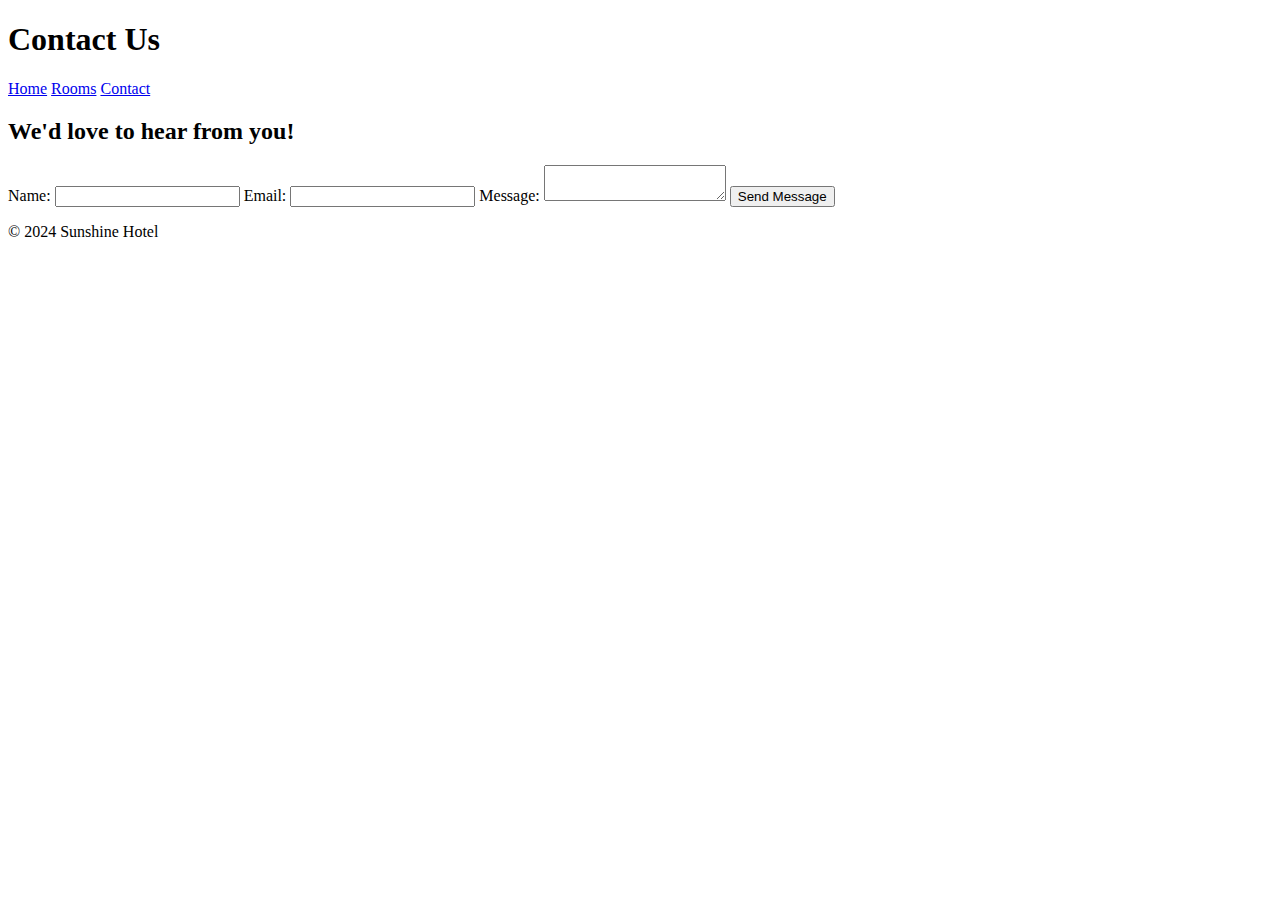
==== contact.html @ 3e0f5cef "Create contact.html" ====
<!DOCTYPE html>
<html lang="en">
<head>
    <meta charset="UTF-8">
    <meta name="viewport" content="width=device-width, initial-scale=1.0">
    <title>Contact Us</title>
    <link rel="stylesheet" href="styles.css">
</head>
<body>
    <header>
        <h1>Contact Us</h1>
        <nav>
            <a href="index.html">Home</a>
            <a href="rooms.html">Rooms</a>
            <a href="contact.html">Contact</a>
        </nav>
    </header>
    <main>
        <section>
            <h2>We'd love to hear from you!</h2>
            <form>
                <label for="name">Name:</label>
                <input type="text" id="name" name="name" required>

                <label for="email">Email:</label>
                <input type="email" id="email" name="email" required>

                <label for="message">Message:</label>
                <textarea id="message" name="message" required></textarea>

                <button type="submit">Send Message</button>
            </form>
        </section>
    </main>
    <footer>
        <p>&copy; 2024 Sunshine Hotel</p>
    </footer>
</body>
</html>
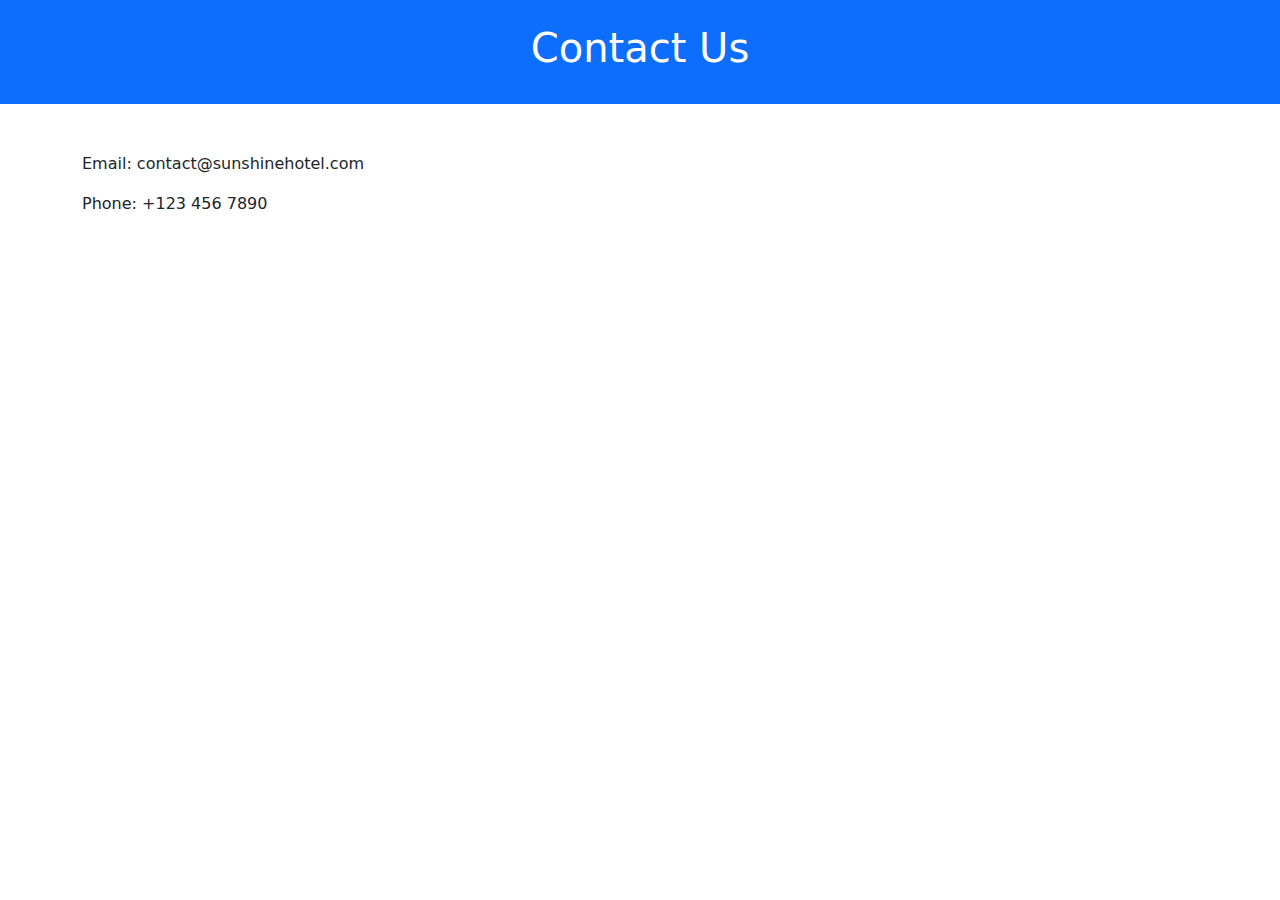
==== commit 88227664: "Update contact.html" ====
--- a/contact.html
+++ b/contact.html
@@ -5,35 +5,15 @@
     <meta name="viewport" content="width=device-width, initial-scale=1.0">
     <title>Contact Us</title>
     <link rel="stylesheet" href="styles.css">
+    <link rel="stylesheet" href="https://cdn.jsdelivr.net/npm/bootstrap@5.3.0-alpha3/dist/css/bootstrap.min.css">
 </head>
 <body>
-    <header>
+    <header class="bg-primary text-white text-center p-4">
         <h1>Contact Us</h1>
-        <nav>
-            <a href="index.html">Home</a>
-            <a href="rooms.html">Rooms</a>
-            <a href="contact.html">Contact</a>
-        </nav>
     </header>
-    <main>
-        <section>
-            <h2>We'd love to hear from you!</h2>
-            <form>
-                <label for="name">Name:</label>
-                <input type="text" id="name" name="name" required>
-
-                <label for="email">Email:</label>
-                <input type="email" id="email" name="email" required>
-
-                <label for="message">Message:</label>
-                <textarea id="message" name="message" required></textarea>
-
-                <button type="submit">Send Message</button>
-            </form>
-        </section>
+    <main class="container mt-5">
+        <p>Email: contact@sunshinehotel.com</p>
+        <p>Phone: +123 456 7890</p>
     </main>
-    <footer>
-        <p>&copy; 2024 Sunshine Hotel</p>
-    </footer>
 </body>
 </html>
--- a/styles.css
+++ b/styles.css
@@ -0,0 +1,16 @@
+body {
+    font-family: Arial, sans-serif;
+    margin: 0;
+    padding: 0;
+}
+
+header {
+    background-color: #333;
+    color: white;
+    padding: 1rem;
+    text-align: center;
+}
+
+nav a {
+    color: white;
+    margin: 0 15px;
